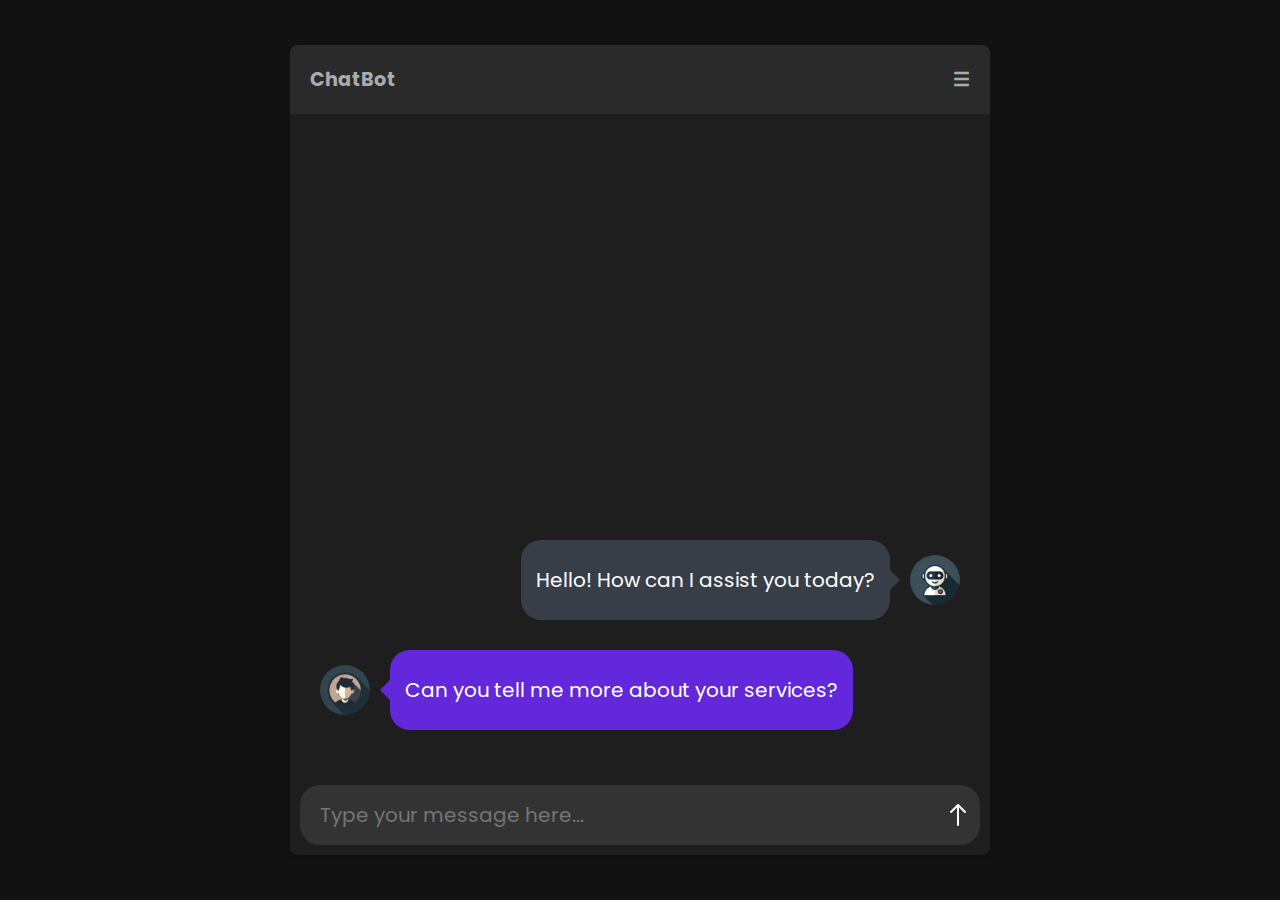
==== index.html @ bc4b7b90 "init" ====
<!DOCTYPE html>
<html lang="en">
<head>
<meta charset="UTF-8">
<meta name="viewport" content="width=device-width, initial-scale=1.0">
<title>AI Chatbot Interface</title>
<link rel="stylesheet" href="style.css">
<link href="https://fonts.googleapis.com/css2?family=Poppins:wght@400;600&display=swap" rel="stylesheet">
<link rel="stylesheet" href="https://cdnjs.cloudflare.com/ajax/libs/font-awesome/6.1.1/css/all.min.css">
<script src="js/main.js"></script>
</head>
<body>

<div class="chat-interface">
    <div class="chat-header">
        <div class="logo">ChatBot</div>
        <div class="menu-icon">☰</div>
    </div>
    <div class="chat-messages" id="chat-messages">
        <div class="message-container ai-message-container">
            <div class="message ai-message">
                <p>Hello! How can I assist you today?</p>
            </div>
            <img src="img/ai.webp" alt="AI Avatar" class="avatar">
        </div>
        
        <div class="message-container user-message-container">
            <img src="img/user.webp" alt="User Avatar" class="avatar">
            <div class="message user-message">
                <p>Can you tell me more about your services?</p>
            </div>
        </div>
        <!-- More messages here -->
    </div>
    <div class="chat-input-container">
        <input type="text" placeholder="Type your message here..." id="chat-input-field">
        <button id="send-message" aria-label="Send">
            <svg width="24" height="24" viewBox="0 0 24 24" fill="none" xmlns="http://www.w3.org/2000/svg">
                <path d="M12 22V2M12 2L5 9M12 2L19 9" stroke="white" stroke-width="2" stroke-linecap="round" stroke-linejoin="round"/>
            </svg>
        </button>
    </div>    
</div>

</body>
</html>
---- style.css ----
body {
    font-family: 'Poppins', sans-serif;
    font-size: 20px;
    background-color: #121212;
    color: #ffffff;
    margin: 0;
    padding: 0;
    display: flex;
    justify-content: center;
    align-items: center;
    height: 100vh;
    overflow: hidden; /* Prevent scrolling on the body */
    -webkit-font-smoothing: antialiased;
    -moz-osx-font-smoothing: grayscale;
}

.chat-interface {
    width: 100%;
    max-width: 700px;
    height: 90vh; /* Adjusted to control the overall chat interface height */
    background-color: #1e1e1e;
    border-radius: 8px;
    box-shadow: 0 2px 5px rgba(0,0,0,0.2);
    display: flex;
    flex-direction: column;
    overflow: hidden; /* Prevent scrolling inside the chat interface */
}

.chat-header {
    background-color: #2a2a2a;
    padding: 20px; /* Increase padding for a taller header, or you can use height instead */
    display: flex; /* Enables flexbox */
    justify-content: space-between; /* Keeps items spaced out */
    align-items: center; /* Vertically centers items */
    font-size: 1.2rem; /* Optional: Increase font size for larger text */
}

.logo, .menu-icon {
    font-weight: bold;
    color: #a9abad;
}

.chat-messages {
    flex-grow: 1;
    overflow-y: auto; /* Allows scrolling within the chat messages */
    padding: 20px;
    display: flex;
    flex-direction: column;
    justify-content: flex-end; /* Aligns messages to the bottom */
}

.chat-input-container {
    display: flex;
    align-items: center;
    background-color: #333; /* Dark background color */
    border-radius: 20px; /* Rounded corners */
    padding: 5px; /* Padding inside the container */
    margin: 10px; /* Margin around the container to separate from other elements */
}

#chat-input-field {
    flex-grow: 1;
    font-size: 20px;
    font-family: 'Poppins', sans-serif;
    background-color: #333; /* Match container bg color */
    border: none; /* Remove default border */
    color: rgb(197, 192, 192); /* Light text color for contrast */
    padding: 10px 15px; /* Padding inside the input */
    border-radius: 20px; /* Ensure input edges are rounded */
    margin-right: 8px; /* Space between input field and send button */
    -webkit-font-smoothing: antialiased;
    -moz-osx-font-smoothing: grayscale;
}

#send-message {
    background-color: transparent; /* Make button background transparent */
    border: none;
    padding: 0;
    cursor: pointer;
    display: flex;
    justify-content: center;
    align-items: center;
    color: white; /* SVG icon color for contrast */
}

#send-message svg {
    fill: white; /* Ensure SVG fills with the correct color if needed */
    margin-right: 5px;
}

@media (max-width: 768px) {
    .chat-interface {
        width: 95%;
        height: 95vh; /* Adjust for smaller devices to utilize more screen */
    }
}

.message-container {
    display: flex;
    align-items: center;
    margin-bottom: 20px;
}

.ai-message-container {
    justify-content: flex-start;
}

.user-message-container {
    justify-content: flex-start;
}

.avatar {
    width: 50px;
    height: 50px;
    border-radius: 50%;
    object-fit: cover;
    /* Adjust margin for alignment and spacing */
    margin-right: 10px; /* For user messages */
    margin-left: 10px; /* For AI messages, ensure it's outside the bubble */
}
.message {
    position: relative;
    max-width: 80%;
    padding: 5px 15px;
    border-radius: 20px; /* Maintain rounded corners for the speech bubble */
    margin-bottom: 5px;
    margin-top: 5px;
    color: white;
    display: flex; /* Use flex to better control the layout */
    align-items: center; /* Center align the items */
}

.ai-message {
    background-color: #373E47;
    margin-left: auto; /* AI messages align to the right */
    margin-right: 10px; /* Space for the tail */
}

.user-message {
    background-color: #6328dc;
    margin-left: 10px; /* Space for the tail */
    margin-right: auto; /* User messages align to the left */
}

/* Tail adjustments */
.message:after {
    content: '';
    position: absolute;
    width: 0;
    height: 0;
    border-style: solid;
}

.ai-message:after {
    left: 100%; /* Position the tail to the right of the bubble */
    border-width: 10px 0 10px 10px; /* Adjust tail shape */
    border-color: transparent transparent transparent #373E47; /* Right tail matching AI message bubble color */
}

.user-message:after {
    right: 100%; /* Position the tail to the left of the bubble */
    border-width: 10px 10px 10px 0; /* Adjust tail shape */
    border-color: transparent #6328dc transparent transparent; /* Left tail matching user message bubble color */
}

.feedback-icons {
    position: absolute; /* Absolutely position the feedback icons */
    bottom: -15px; /* Adjust as needed to place correctly below the bubble */
    left: 40px; /* Adjust for right alignment and spacing from the bubble */
    display: flex;
}

.feedback-btn {
    background: none;
    border: none;
    cursor: pointer;
    padding: 2px 5px; /* Adjust padding around the icons for easier clicking */
    color: #7c7e80; /* Adjust the color as needed */
    font-size: 20px; /* Control the icon size, adjust as needed */
}
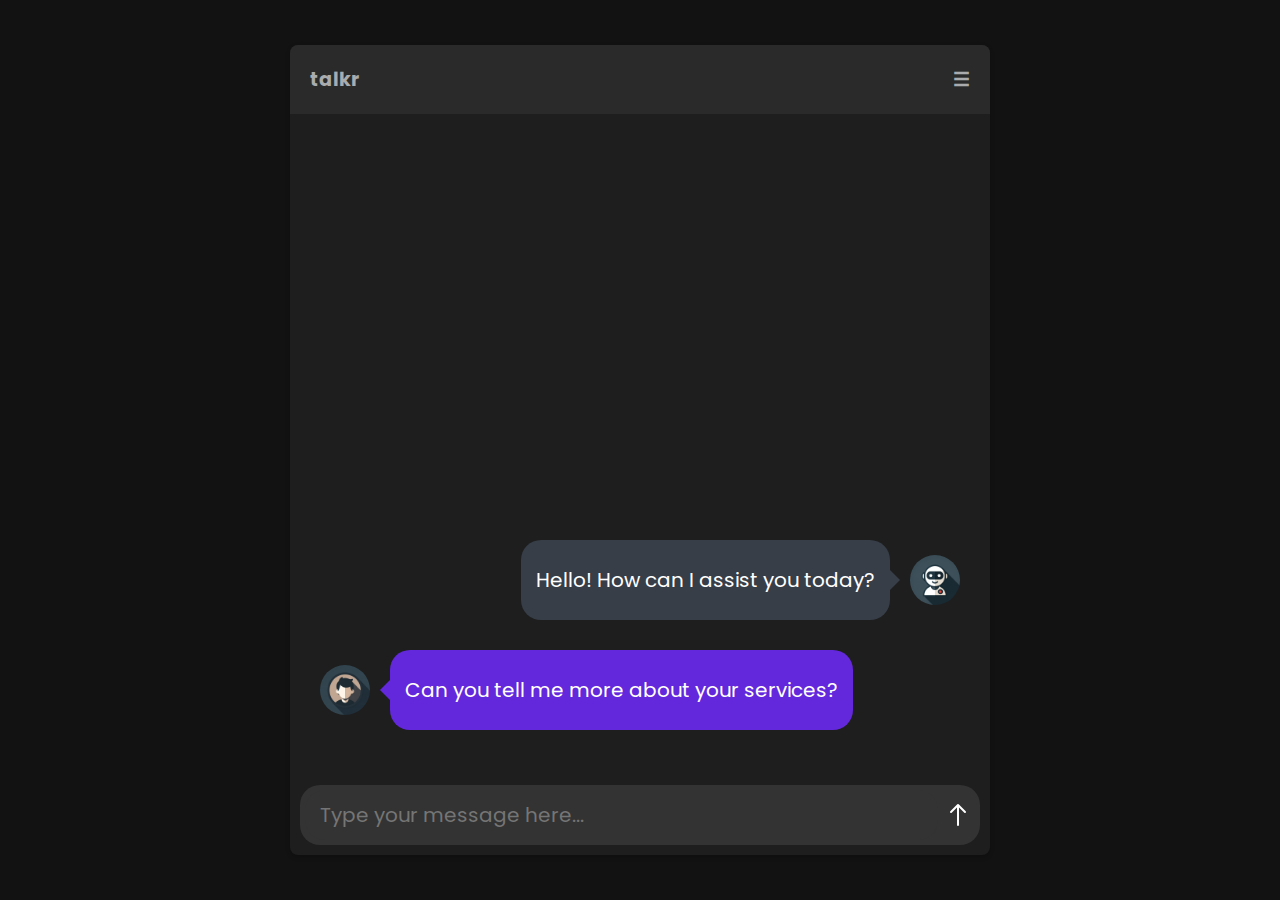
==== commit c85a6d01: "screenshot" ====
--- a/index.html
+++ b/index.html
@@ -13,7 +13,7 @@
 
 <div class="chat-interface">
     <div class="chat-header">
-        <div class="logo">ChatBot</div>
+        <div class="logo">talkr</div>
         <div class="menu-icon">☰</div>
     </div>
     <div class="chat-messages" id="chat-messages">
